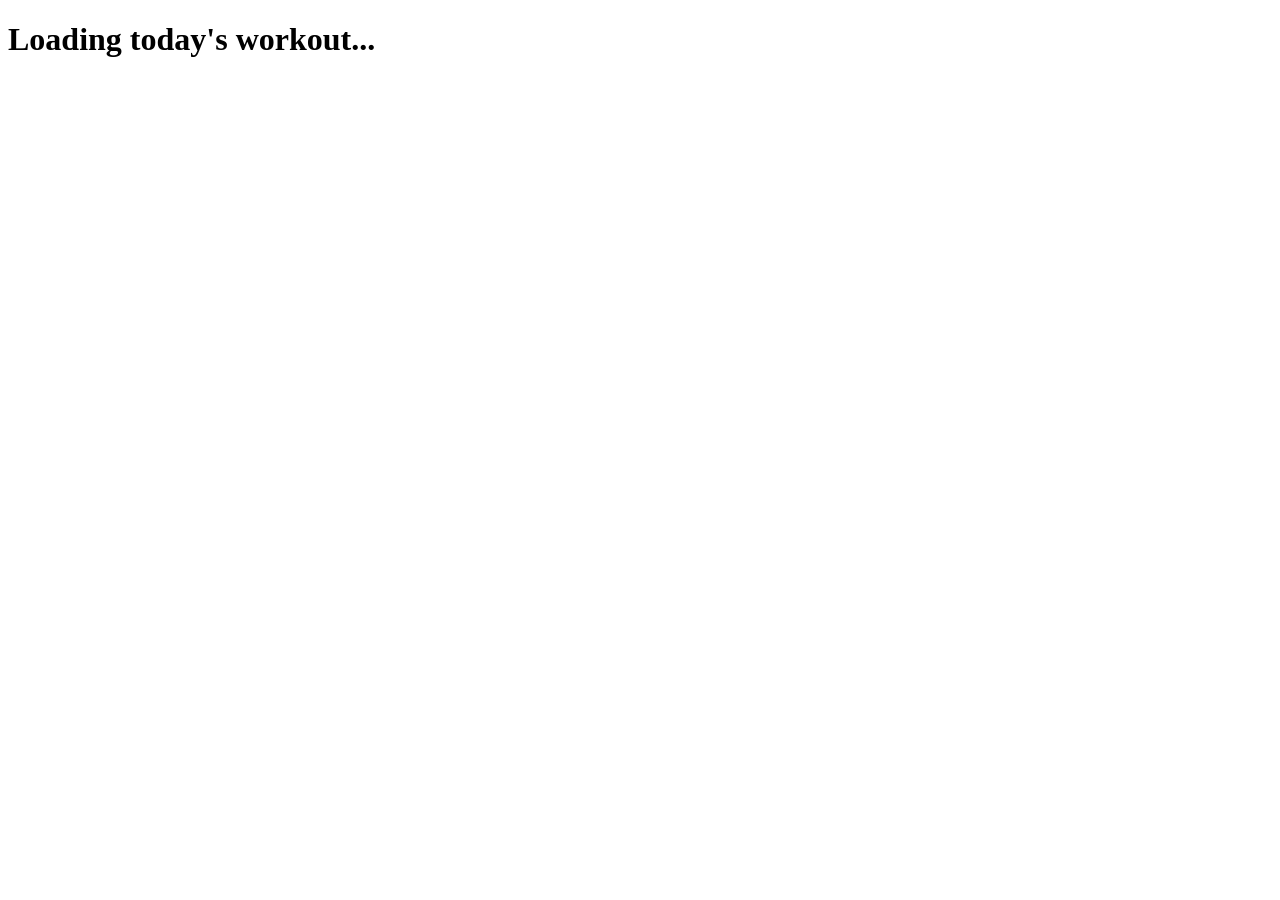
==== index.html @ f842304b "Rename ain display page - for the TV to index.html" ====
<!DOCTYPE html>
<html lang="en">
<head>
  <meta charset="UTF-8">
  <meta name="viewport" content="width=device-width, initial-scale=1.0">
  <title>Daily Workout</title>
  <link rel="manifest" href="manifest.json">
  <link rel="stylesheet" href="style.css">
  <meta name="theme-color" content="#000000">
</head>
<body>
  <div id="workout-container">
    <h1 id="date">Loading today's workout...</h1>
    <div id="content"></div>
  </div>

  <script src="script.js"></script>
  <script>
    // Auto-reload at midnight
    const now = new Date();
    const midnight = new Date(now);
    midnight.setHours(24, 0, 0, 0);
    setTimeout(() => location.reload(), midnight - now);
  </script>
<script>
  if ('serviceWorker' in navigator) {
    navigator.serviceWorker.register('sw.js');
  }
</script>
</body>
</html>
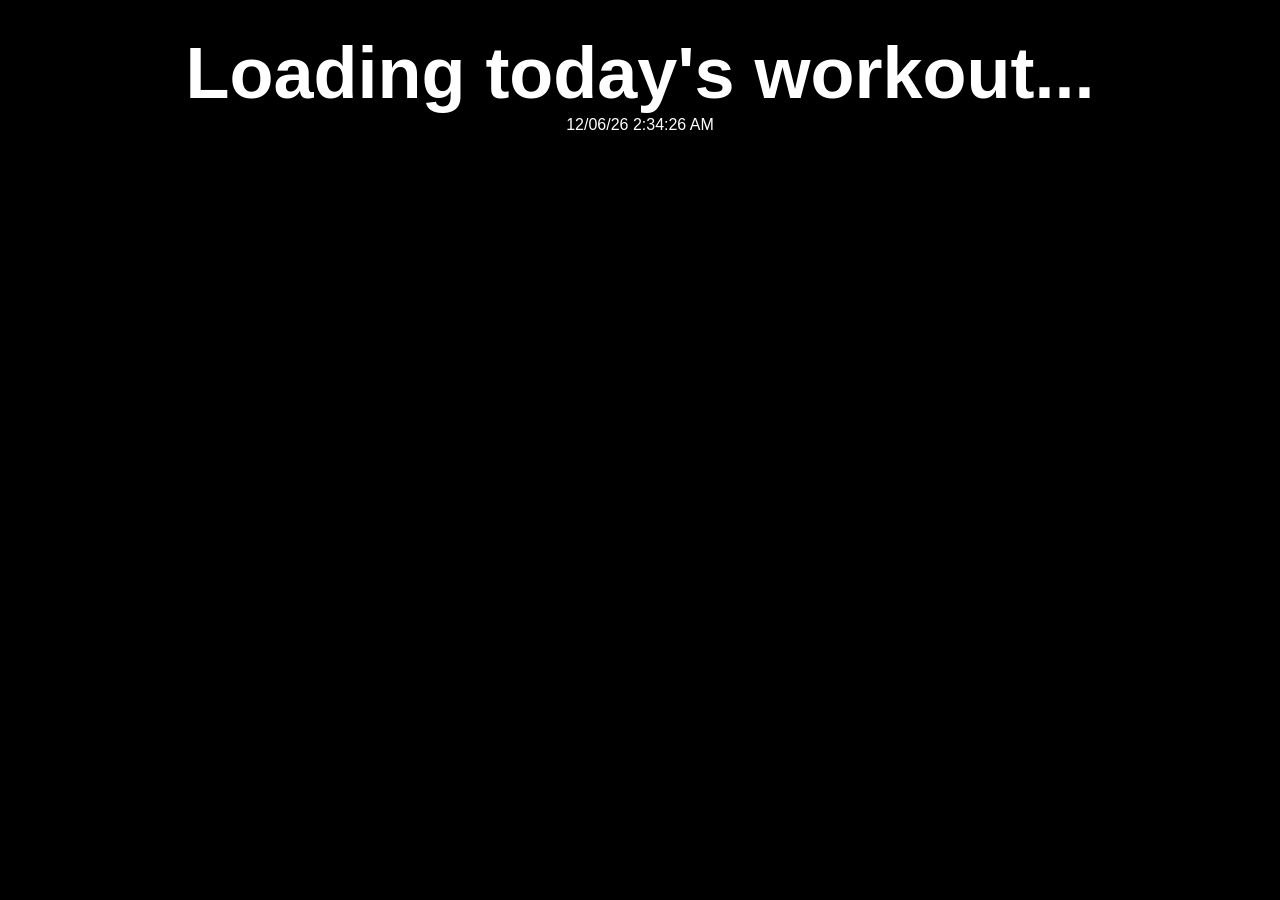
==== commit 407a8da5: "Update index.html" ====
--- a/index.html
+++ b/index.html
@@ -9,23 +9,55 @@
   <meta name="theme-color" content="#000000">
 </head>
 <body>
+  <div id="header">
+    <h1 id="workout-date">Loading today's workout...</h1>
+    <div id="clock">Loading time...</div>
+  </div>
+
   <div id="workout-container">
-    <h1 id="date">Loading today's workout...</h1>
     <div id="content"></div>
   </div>
 
   <script src="script.js"></script>
   <script>
-    // Auto-reload at midnight
-    const now = new Date();
-    const midnight = new Date(now);
-    midnight.setHours(24, 0, 0, 0);
-    setTimeout(() => location.reload(), midnight - now);
+    // Live clock in Eastern Time
+    function updateClock() {
+      const options = {
+        timeZone: 'America/New_York',
+        hour: 'numeric',
+        minute: '2-digit',
+        second: '2-digit',
+        hour12: true
+      };
+      const dateOptions = {
+        timeZone: 'America/New_York',
+        month: '2-digit',
+        day: '2-digit',
+        year: '2-digit'
+      };
+
+      const now = new Date();
+      const timeStr = now.toLocaleTimeString('en-US', options);
+      const dateStr = now.toLocaleDateString('en-US', dateOptions);
+
+      document.getElementById('clock').textContent = `${dateStr} ${timeStr}`;
+    }
+
+    // Update clock immediately and every second
+    updateClock();
+    setInterval(updateClock, 1000);
+
+    // Auto-reload at midnight (Eastern Time)
+    const nowET = new Date().toLocaleString("en-US", {timeZone: "America/New_York"});
+    const today = new Date(nowET);
+    const midnightET = new Date(today);
+    midnightET.setHours(24, 0, 0, 0);
+    setTimeout(() => location.reload(), midnightET - today);
+
+    // Register service worker
+    if ('serviceWorker' in navigator) {
+      navigator.serviceWorker.register('sw.js');
+    }
   </script>
-<script>
-  if ('serviceWorker' in navigator) {
-    navigator.serviceWorker.register('sw.js');
-  }
-</script>
 </body>
 </html>
--- a/style.css
+++ b/style.css
@@ -0,0 +1,99 @@
+* { box-sizing: border-box; }
+html, body {
+  height: 100%;
+  margin: 0;
+  padding: 0;
+  background: #000;
+  color: #fff;
+  font-family: 'Arial', sans-serif;
+  overflow: hidden; /* Prevent page scroll */
+}
+
+body {
+  display: flex;
+  flex-direction: column;
+}
+
+/* Fixed header with date */
+#header {
+  flex-shrink: 0;
+  text-align: center;
+  padding: 30px 40px 20px;
+  background: #000;
+  z-index: 10;
+}
+
+#header h1 {
+  font-size: 72px;
+  margin: 0;
+  line-height: 1.2;
+}
+
+/* Scrollable workout content */
+#workout-container {
+  flex: 1;
+  overflow-y: auto;
+  padding: 20px 60px 60px;
+  scrollbar-width: none; /* Firefox */
+}
+
+#workout-container::-webkit-scrollbar {
+  display: none; /* Chrome/Safari */
+}
+
+.section {
+  margin-bottom: 80px;
+}
+
+.section h2 {
+  font-size: 56px;
+  margin: 0 0 30px 0;
+  color: #00ff00;
+  text-align: center;
+}
+
+pre {
+  white-space: pre-wrap;
+  margin: 0;
+  font-size: 40px;
+  line-height: 1.6;
+}
+
+/* Admin page styles (unchanged except background) */
+.admin {
+  overflow: auto;
+  background: #111;
+}
+
+.form-container {
+  width: 100%;
+  max-width: 800px;
+  margin: 40px auto;
+  background: #222;
+  padding: 40px;
+  border-radius: 12px;
+}
+
+.form-container h1 { font-size: 40px; text-align: center; }
+label { font-size: 24px; display: block; margin-top: 20px; }
+input, textarea {
+  width: 100%;
+  padding: 14px;
+  margin-top: 8px;
+  font-size: 20px;
+  background: #333;
+  color: #fff;
+  border: 1px solid #555;
+  border-radius: 6px;
+}
+button {
+  margin-top: 40px;
+  padding: 16px 32px;
+  font-size: 28px;
+  background: #00aa00;
+  color: white;
+  border: none;
+  border-radius: 8px;
+  cursor: pointer;
+  width: 100%;
+}
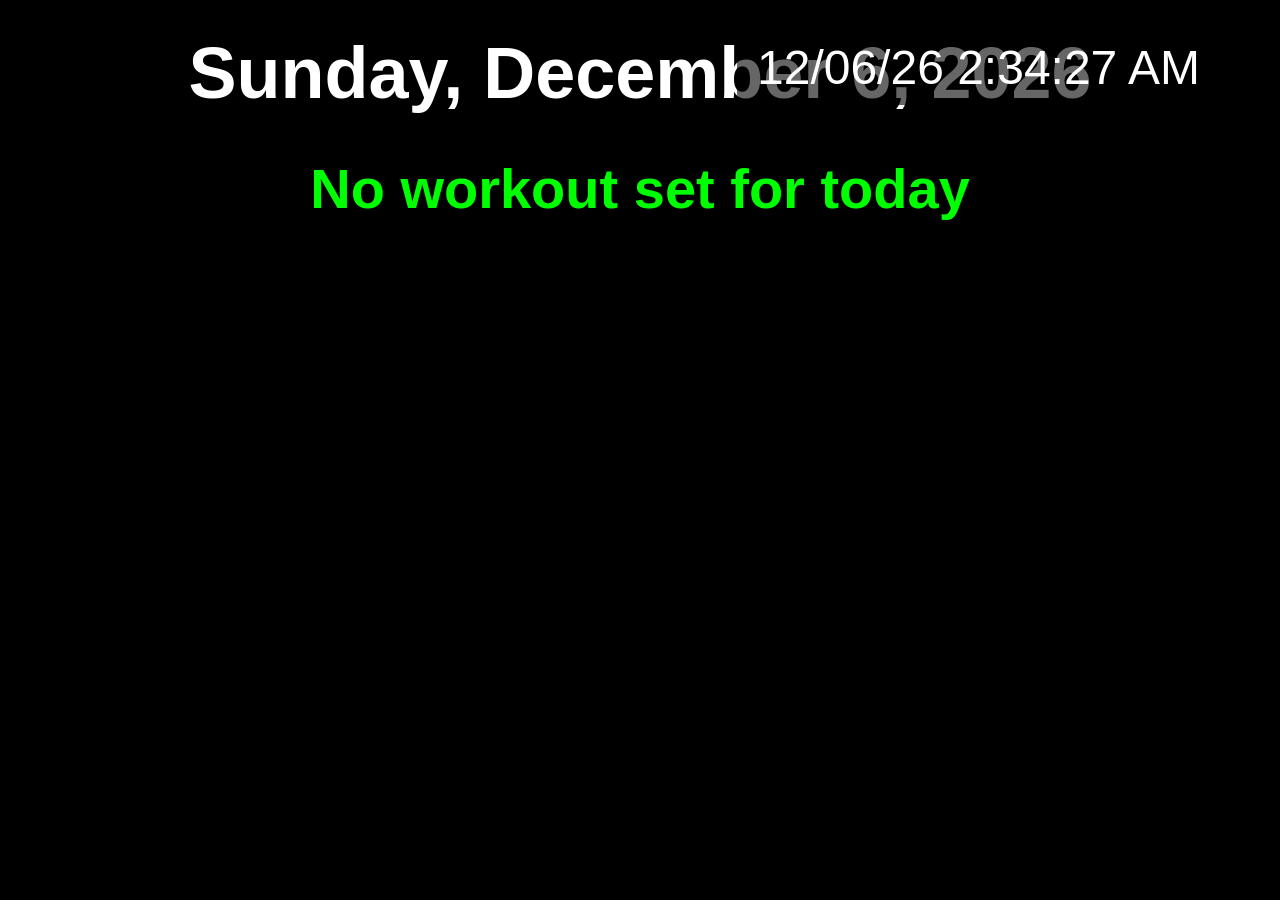
==== commit 1e579f7e: "Update index.html" ====
--- a/index.html
+++ b/index.html
@@ -43,18 +43,17 @@
       document.getElementById('clock').textContent = `${dateStr} ${timeStr}`;
     }
 
-    // Update clock immediately and every second
     updateClock();
     setInterval(updateClock, 1000);
 
-    // Auto-reload at midnight (Eastern Time)
+    // Auto-reload at midnight Eastern Time
     const nowET = new Date().toLocaleString("en-US", {timeZone: "America/New_York"});
     const today = new Date(nowET);
     const midnightET = new Date(today);
     midnightET.setHours(24, 0, 0, 0);
     setTimeout(() => location.reload(), midnightET - today);
 
-    // Register service worker
+    // Service worker
     if ('serviceWorker' in navigator) {
       navigator.serviceWorker.register('sw.js');
     }
--- a/style.css
+++ b/style.css
@@ -97,3 +97,29 @@
   cursor: pointer;
   width: 100%;
 }
+#header {
+  position: relative; /* Allows absolute positioning of clock */
+  flex-shrink: 0;
+  padding: 30px 60px 20px;
+  background: #000;
+  z-index: 10;
+}
+
+#header h1 {
+  font-size: 72px;
+  margin: 0;
+  text-align: center;
+  line-height: 1.2;
+}
+
+#clock {
+  position: absolute;
+  top: 30px;
+  right: 60px;
+  font-size: 48px;
+  color: #ffffff;
+  background: rgba(0, 0, 0, 0.6);
+  padding: 10px 20px;
+  border-radius: 12px;
+  white-space: nowrap;
+}
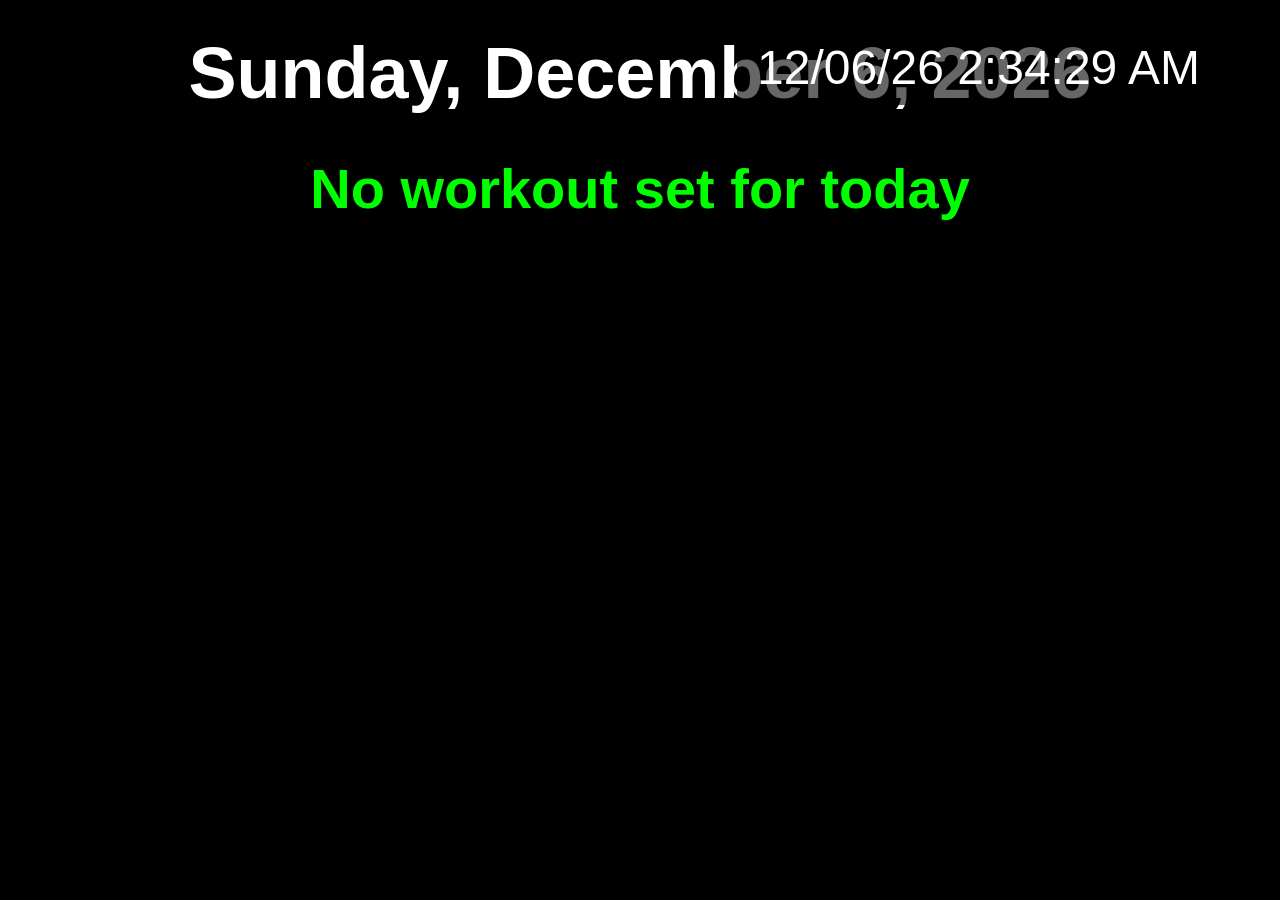
==== commit 6929cf73: "Update index.html" ====
--- a/index.html
+++ b/index.html
@@ -10,7 +10,7 @@
 </head>
 <body>
   <div id="header">
-    <h1 id="workout-date">Loading today's workout...</h1>
+    <h1 id="workout-date">Loading todays workout...</h1>
     <div id="clock">Loading time...</div>
   </div>
 
@@ -20,7 +20,6 @@
 
   <script src="script.js"></script>
   <script>
-    // Live clock in Eastern Time
     function updateClock() {
       const options = {
         timeZone: 'America/New_York',
@@ -35,25 +34,20 @@
         day: '2-digit',
         year: '2-digit'
       };
-
       const now = new Date();
       const timeStr = now.toLocaleTimeString('en-US', options);
       const dateStr = now.toLocaleDateString('en-US', dateOptions);
-
-      document.getElementById('clock').textContent = `${dateStr} ${timeStr}`;
+      document.getElementById('clock').textContent = dateStr + ' ' + timeStr;
     }
-
     updateClock();
     setInterval(updateClock, 1000);
 
-    // Auto-reload at midnight Eastern Time
-    const nowET = new Date().toLocaleString("en-US", {timeZone: "America/New_York"});
+    const nowET = new Date().toLocaleString('en-US', {timeZone: 'America/New_York'});
     const today = new Date(nowET);
     const midnightET = new Date(today);
     midnightET.setHours(24, 0, 0, 0);
-    setTimeout(() => location.reload(), midnightET - today);
+    setTimeout(function() { location.reload(); }, midnightET - today);
 
-    // Service worker
     if ('serviceWorker' in navigator) {
       navigator.serviceWorker.register('sw.js');
     }
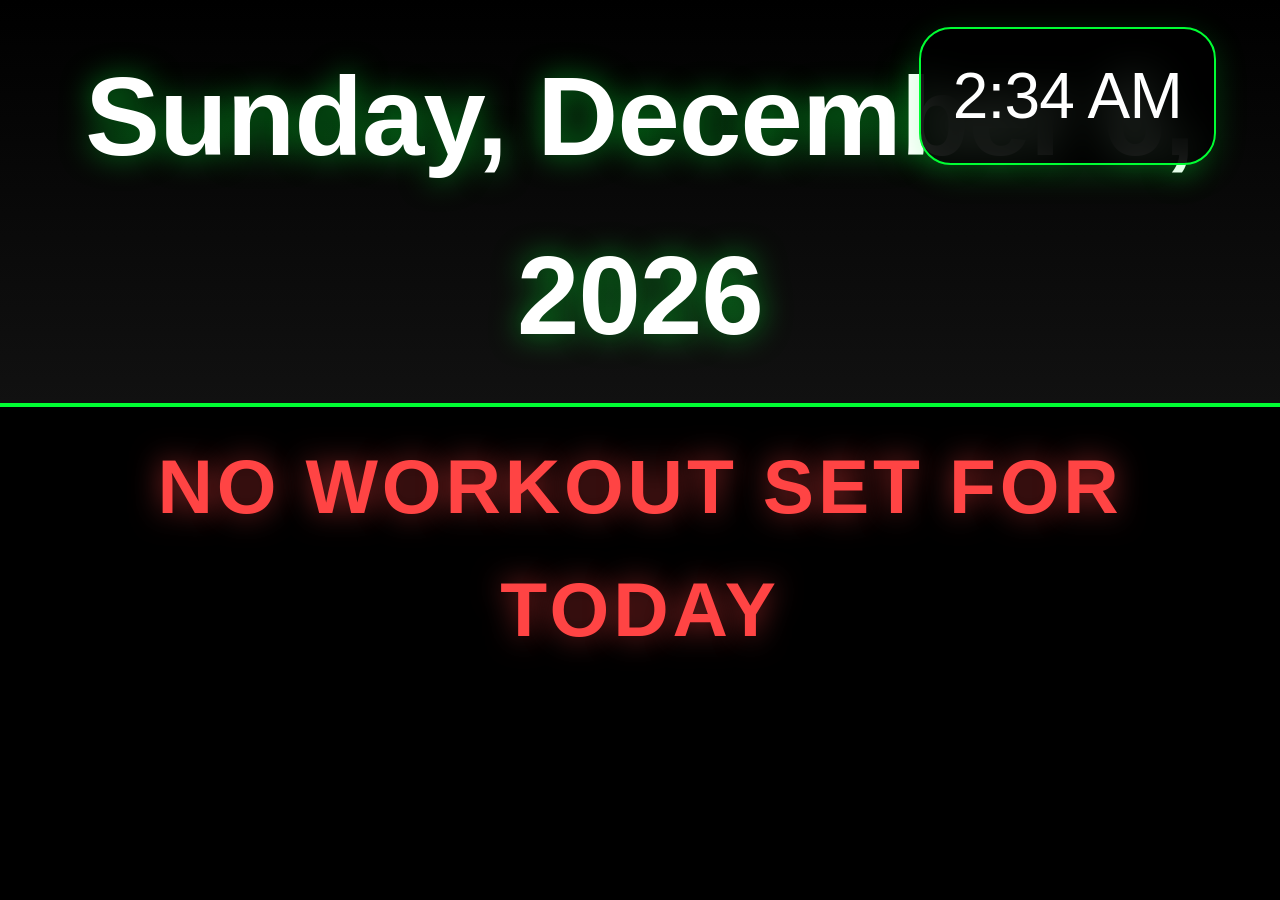
==== commit ab2500eb: "Update index.html" ====
--- a/index.html
+++ b/index.html
@@ -19,38 +19,35 @@
   </div>
 
   <script src="script.js"></script>
-  <script>
-    function updateClock() {
-      const options = {
-        timeZone: 'America/New_York',
-        hour: 'numeric',
-        minute: '2-digit',
-        second: '2-digit',
-        hour12: true
-      };
-      const dateOptions = {
-        timeZone: 'America/New_York',
-        month: '2-digit',
-        day: '2-digit',
-        year: '2-digit'
-      };
-      const now = new Date();
-      const timeStr = now.toLocaleTimeString('en-US', options);
-      const dateStr = now.toLocaleDateString('en-US', dateOptions);
-      document.getElementById('clock').textContent = dateStr + ' ' + timeStr;
-    }
-    updateClock();
-    setInterval(updateClock, 1000);
+<script>
+  function updateClock() {
+    const options = {
+      timeZone: 'America/New_York',
+      hour: 'numeric',
+      minute: '2-digit',
+      hour12: true
+    };
 
-    const nowET = new Date().toLocaleString('en-US', {timeZone: 'America/New_York'});
-    const today = new Date(nowET);
-    const midnightET = new Date(today);
-    midnightET.setHours(24, 0, 0, 0);
-    setTimeout(function() { location.reload(); }, midnightET - today);
+    const now = new Date();
+    const timeStr = now.toLocaleTimeString('en-US', options); // e.g., 3:45 PM
 
-    if ('serviceWorker' in navigator) {
-      navigator.serviceWorker.register('sw.js');
-    }
-  </script>
+    document.getElementById('clock').textContent = timeStr;
+  }
+
+  updateClock();
+  setInterval(updateClock, 30000); // Update every 30 seconds (plenty for minutes)
+
+  // Auto-reload at midnight Eastern Time
+  const nowET = new Date().toLocaleString("en-US", {timeZone: "America/New_York"});
+  const today = new Date(nowET);
+  const midnightET = new Date(today);
+  midnightET.setHours(24, 0, 0, 0);
+  setTimeout(() => location.reload(), midnightET - today);
+
+  // Service worker
+  if ('serviceWorker' in navigator) {
+    navigator.serviceWorker.register('sw.js');
+  }
+</script>
 </body>
 </html>
--- a/style.css
+++ b/style.css
@@ -1,125 +1,222 @@
-* { box-sizing: border-box; }
-html, body {
-  height: 100%;
+* {
+  box-sizing: border-box;
   margin: 0;
   padding: 0;
+}
+
+html, body {
+  height: 100vh;
+  width: 100vw;
   background: #000;
   color: #fff;
-  font-family: 'Arial', sans-serif;
-  overflow: hidden; /* Prevent page scroll */
+  font-family: 'Inter', -apple-system, BlinkMacSystemFont, 'Segoe UI', Roboto, Oxygen, Ubuntu, Cantarell, sans-serif;
+  overflow: hidden;
+  -webkit-font-smoothing: antialiased;
+  -moz-osx-font-smoothing: grayscale;
 }
 
 body {
   display: flex;
   flex-direction: column;
-}
-
-/* Fixed header with date */
+  font-size: 44px;
+  line-height: 1.6;
+  font-weight: 400;
+  letter-spacing: -0.02em;
+}
+
+/* ==================== FIXED HEADER ==================== */
 #header {
+  position: relative;
   flex-shrink: 0;
-  text-align: center;
-  padding: 30px 40px 20px;
-  background: #000;
-  z-index: 10;
+  background: linear-gradient(180deg, #000 0%, #111 100%);
+  padding: 3vh 5vw 2vh;
+  border-bottom: 4px solid #00ff33;
 }
 
 #header h1 {
-  font-size: 72px;
+  font-size: clamp(5rem, 8vw, 9rem);
+  font-weight: 700;
+  text-align: center;
+  text-shadow: 0 0 30px rgba(0, 255, 51, 0.5);
   margin: 0;
-  line-height: 1.2;
-}
-
-/* Scrollable workout content */
+}
+
+#clock {
+  position: absolute;
+  top: 3vh;
+  right: 5vw;
+  font-size: clamp(3.2rem, 5vw, 4.8rem);
+  font-weight: 500;
+  background: rgba(0, 0, 0, 0.85);
+  backdrop-filter: blur(20px);
+  padding: 1rem 2rem;
+  border-radius: 2rem;
+  border: 2px solid #00ff33;
+  white-space: nowrap;
+  box-shadow: 0 8px 32px rgba(0, 255, 51, 0.2);
+}
+
+/* ==================== PERFECTLY CENTERED WORKOUT ==================== */
 #workout-container {
   flex: 1;
   overflow-y: auto;
-  padding: 20px 60px 60px;
-  scrollbar-width: none; /* Firefox */
+  padding: 4vh 8vw 8vh;
+  display: flex;
+  flex-direction: column;
+  align-items: center;
+  justify-content: flex-start;
+  scrollbar-width: none;
+  -ms-overflow-style: none;
 }
 
 #workout-container::-webkit-scrollbar {
-  display: none; /* Chrome/Safari */
+  display: none;
+}
+
+#content {
+  width: 100%;
+  max-width: 90vw;
+  display: flex;
+  flex-direction: column;
+  align-items: center;
 }
 
 .section {
-  margin-bottom: 80px;
+  width: 100%;
+  max-width: 1200px;
+  margin-bottom: 12vh;
+  display: flex;
+  flex-direction: column;
+  align-items: center;
+  justify-content: center;
+  text-align: center;
 }
 
 .section h2 {
-  font-size: 56px;
-  margin: 0 0 30px 0;
-  color: #00ff00;
-  text-align: center;
+  font-size: clamp(4.5rem, 7vw, 6.5rem);
+  font-weight: 700;
+  color: #00ff33;
+  text-transform: uppercase;
+  letter-spacing: 0.05em;
+  margin-bottom: 4vh;
+  text-shadow: 0 0 40px rgba(0, 255, 51, 0.6);
 }
 
 pre {
+  width: 100%;
+  max-width: 100%;
+  font-family: inherit;
+  font-size: 1em;
+  line-height: 1.65;
   white-space: pre-wrap;
-  margin: 0;
-  font-size: 40px;
-  line-height: 1.6;
-}
-
-/* Admin page styles (unchanged except background) */
+  word-wrap: break-word;
+  overflow-wrap: break-word;
+  text-align: center !important;
+  background: rgba(17, 17, 17, 0.8);
+  padding: 3vh 4vw;
+  border-radius: 2rem;
+  border: 2px solid rgba(0, 255, 51, 0.3);
+  box-shadow: 
+    0 0 40px rgba(0, 255, 51, 0.15),
+    inset 0 0 20px rgba(0, 0, 0, 0.5);
+}
+
+/* ==================== EMPTY STATE ==================== */
+.section h2:only-child {
+  font-size: clamp(4rem, 6vw, 5.5rem);
+  color: #ff4444;
+  text-shadow: 0 0 30px rgba(255, 68, 68, 0.6);
+}
+
+/* ==================== ADMIN PAGE (MOBILE/TABLET) ==================== */
 .admin {
-  overflow: auto;
-  background: #111;
+  overflow-y: auto;
+  background: #0a0a0a;
+  padding: 2vh 4vw;
+  font-size: 24px;
 }
 
 .form-container {
-  width: 100%;
-  max-width: 800px;
-  margin: 40px auto;
-  background: #222;
-  padding: 40px;
-  border-radius: 12px;
-}
-
-.form-container h1 { font-size: 40px; text-align: center; }
-label { font-size: 24px; display: block; margin-top: 20px; }
+  max-width: 95vw;
+  margin: 4vh auto;
+  background: rgba(34, 34, 34, 0.95);
+  backdrop-filter: blur(20px);
+  padding: 6vh 5vw;
+  border-radius: 2.5rem;
+  border: 2px solid #00ff33;
+}
+
+.form-container h1 {
+  font-size: clamp(2.5rem, 6vw, 3.5rem);
+  text-align: center;
+  margin-bottom: 6vh;
+  color: #00ff33;
+}
+
+label {
+  display: block;
+  font-size: 1.2em;
+  font-weight: 600;
+  margin: 3vh 0 1vh 0;
+  color: #ccc;
+}
+
 input, textarea {
   width: 100%;
-  padding: 14px;
-  margin-top: 8px;
-  font-size: 20px;
-  background: #333;
+  min-height: 12vh;
+  padding: 2vh 3vw;
+  font-size: 1.1em;
+  font-family: inherit;
+  background: rgba(51, 51, 51, 0.9);
   color: #fff;
-  border: 1px solid #555;
-  border-radius: 6px;
-}
+  border: 2px solid #444;
+  border-radius: 1.5rem;
+  transition: all 0.3s ease;
+}
+
+input:focus, textarea:focus {
+  outline: none;
+  border-color: #00ff33;
+  box-shadow: 0 0 20px rgba(0, 255, 51, 0.4);
+}
+
 button {
-  margin-top: 40px;
-  padding: 16px 32px;
-  font-size: 28px;
-  background: #00aa00;
-  color: white;
+  width: 100%;
+  margin-top: 6vh;
+  padding: 3vh 0;
+  font-size: 1.4em;
+  font-weight: 700;
+  background: linear-gradient(135deg, #00cc00, #00ff33);
+  color: #000;
   border: none;
-  border-radius: 8px;
+  border-radius: 2rem;
   cursor: pointer;
-  width: 100%;
-}
-#header {
-  position: relative; /* Allows absolute positioning of clock */
-  flex-shrink: 0;
-  padding: 30px 60px 20px;
-  background: #000;
-  z-index: 10;
-}
-
-#header h1 {
-  font-size: 72px;
-  margin: 0;
-  text-align: center;
-  line-height: 1.2;
-}
-
-#clock {
-  position: absolute;
-  top: 30px;
-  right: 60px;
-  font-size: 48px;
-  color: #ffffff;
-  background: rgba(0, 0, 0, 0.6);
-  padding: 10px 20px;
-  border-radius: 12px;
-  white-space: nowrap;
-}
+  transition: all 0.3s ease;
+}
+
+button:hover, button:active {
+  transform: translateY(-2px);
+  box-shadow: 0 10px 30px rgba(0, 255, 51, 0.4);
+}
+
+#status {
+  text-align: center;
+  font-size: 1.2em;
+  margin-top: 4vh;
+  min-height: 5vh;
+  padding: 2vh;
+}
+
+/* ==================== FIRE STICK / TV OPTIMIZATIONS ==================== */
+@media (max-width: 1920px) {
+  body { font-size: 40px; }
+  #header h1 { font-size: 7rem; }
+  #clock { font-size: 4rem; }
+  .section h2 { font-size: 5.5rem; }
+  pre { font-size: 40px; }
+}
+
+@media (max-height: 1080px) {
+  #workout-container { padding: 2vh 6vw 6vh; }
+  .section { margin-bottom: 8vh; }
+}
